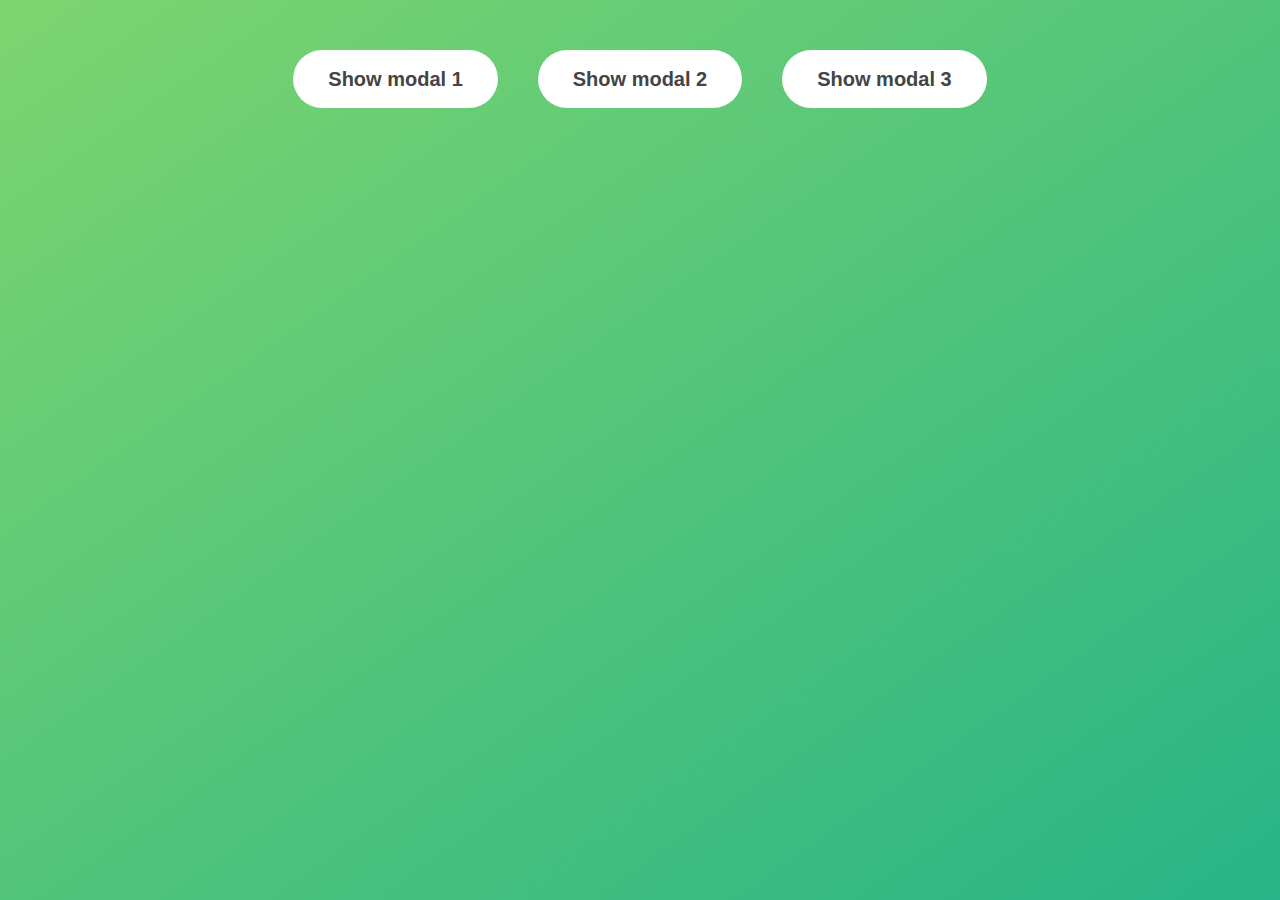
==== Modal/index.html @ 74b39af0 "starter" ====
<!DOCTYPE html>
<html lang="en">
  <head>
    <meta charset="UTF-8" />
    <meta name="viewport" content="width=device-width, initial-scale=1.0" />
    <meta http-equiv="X-UA-Compatible" content="ie=edge" />
    <link rel="stylesheet" href="style.css" />
    <title>Modal window</title>
  </head>
  <body>
    <button class="show-modal">Show modal 1</button>
    <button class="show-modal">Show modal 2</button>
    <button class="show-modal">Show modal 3</button>

    <div class="modal hidden">
      <button class="close-modal">&times;</button>
      <h1>I'm a modal window 😍</h1>
      <p>
        Lorem ipsum dolor sit amet, consectetur adipisicing elit, sed do eiusmod
        tempor incididunt ut labore et dolore magna aliqua. Ut enim ad minim
        veniam, quis nostrud exercitation ullamco laboris nisi ut aliquip ex ea
        commodo consequat. Duis aute irure dolor in reprehenderit in voluptate
        velit esse cillum dolore eu fugiat nulla pariatur. Excepteur sint
        occaecat cupidatat non proident, sunt in culpa qui officia deserunt
        mollit anim id est laborum.
      </p>
    </div>
    <div class="overlay hidden"></div>

    <script src="script.js"></script>
  </body>
</html>
---- Modal/style.css ----
* {
  margin: 0;
  padding: 0;
  box-sizing: inherit;
}

html {
  font-size: 62.5%;
  box-sizing: border-box;
}

body {
  font-family: sans-serif;
  color: #333;
  line-height: 1.5;
  height: 100vh;
  position: relative;
  display: flex;
  align-items: flex-start;
  justify-content: center;
  background: linear-gradient(to top left, #28b487, #7dd56f);
}

.show-modal {
  font-size: 2rem;
  font-weight: 600;
  padding: 1.75rem 3.5rem;
  margin: 5rem 2rem;
  border: none;
  background-color: #fff;
  color: #444;
  border-radius: 10rem;
  cursor: pointer;
}

.close-modal {
  position: absolute;
  top: 1.2rem;
  right: 2rem;
  font-size: 5rem;
  color: #333;
  cursor: pointer;
  border: none;
  background: none;
}

h1 {
  font-size: 2.5rem;
  margin-bottom: 2rem;
}

p {
  font-size: 1.8rem;
}

/* -------------------------- */
/* CLASSES TO MAKE MODAL WORK */
.hidden {
  display: none;
}

.modal {
  position: absolute;
  top: 50%;
  left: 50%;
  transform: translate(-50%, -50%);
  width: 70%;

  background-color: white;
  padding: 6rem;
  border-radius: 5px;
  box-shadow: 0 3rem 5rem rgba(0, 0, 0, 0.3);
  z-index: 10;
}

.overlay {
  position: absolute;
  top: 0;
  left: 0;
  width: 100%;
  height: 100%;
  background-color: rgba(0, 0, 0, 0.6);
  backdrop-filter: blur(3px);
  z-index: 5;
}
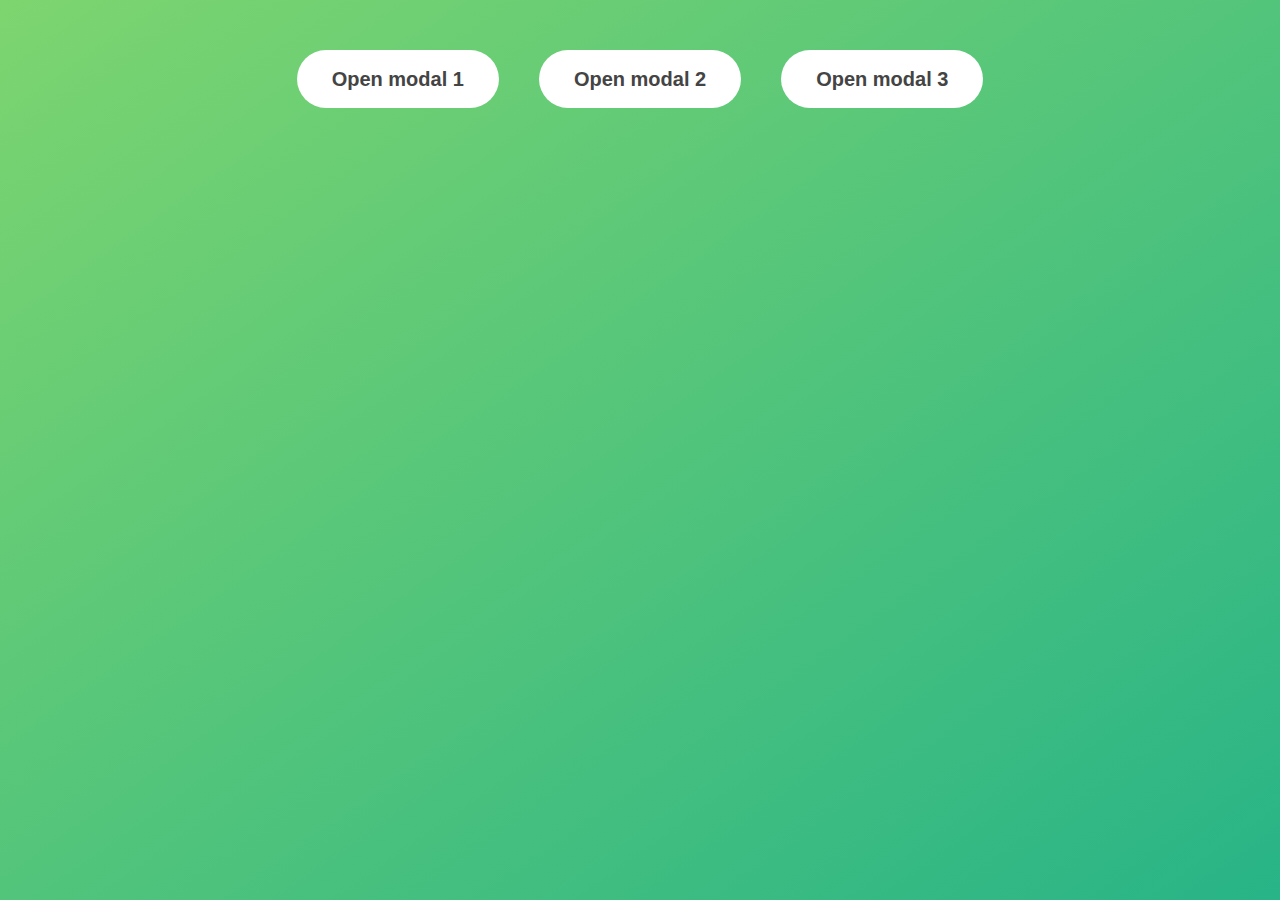
==== commit 551c0926: "click event" ====
--- a/Modal/index.html
+++ b/Modal/index.html
@@ -8,9 +8,9 @@
     <title>Modal window</title>
   </head>
   <body>
-    <button class="show-modal">Show modal 1</button>
-    <button class="show-modal">Show modal 2</button>
-    <button class="show-modal">Show modal 3</button>
+    <button class="open-modal">Open modal 1</button>
+    <button class="open-modal">Open modal 2</button>
+    <button class="open-modal">Open modal 3</button>
 
     <div class="modal hidden">
       <button class="close-modal">&times;</button>
--- a/Modal/style.css
+++ b/Modal/style.css
@@ -21,7 +21,7 @@
   background: linear-gradient(to top left, #28b487, #7dd56f);
 }
 
-.show-modal {
+.open-modal {
   font-size: 2rem;
   font-weight: 600;
   padding: 1.75rem 3.5rem;
